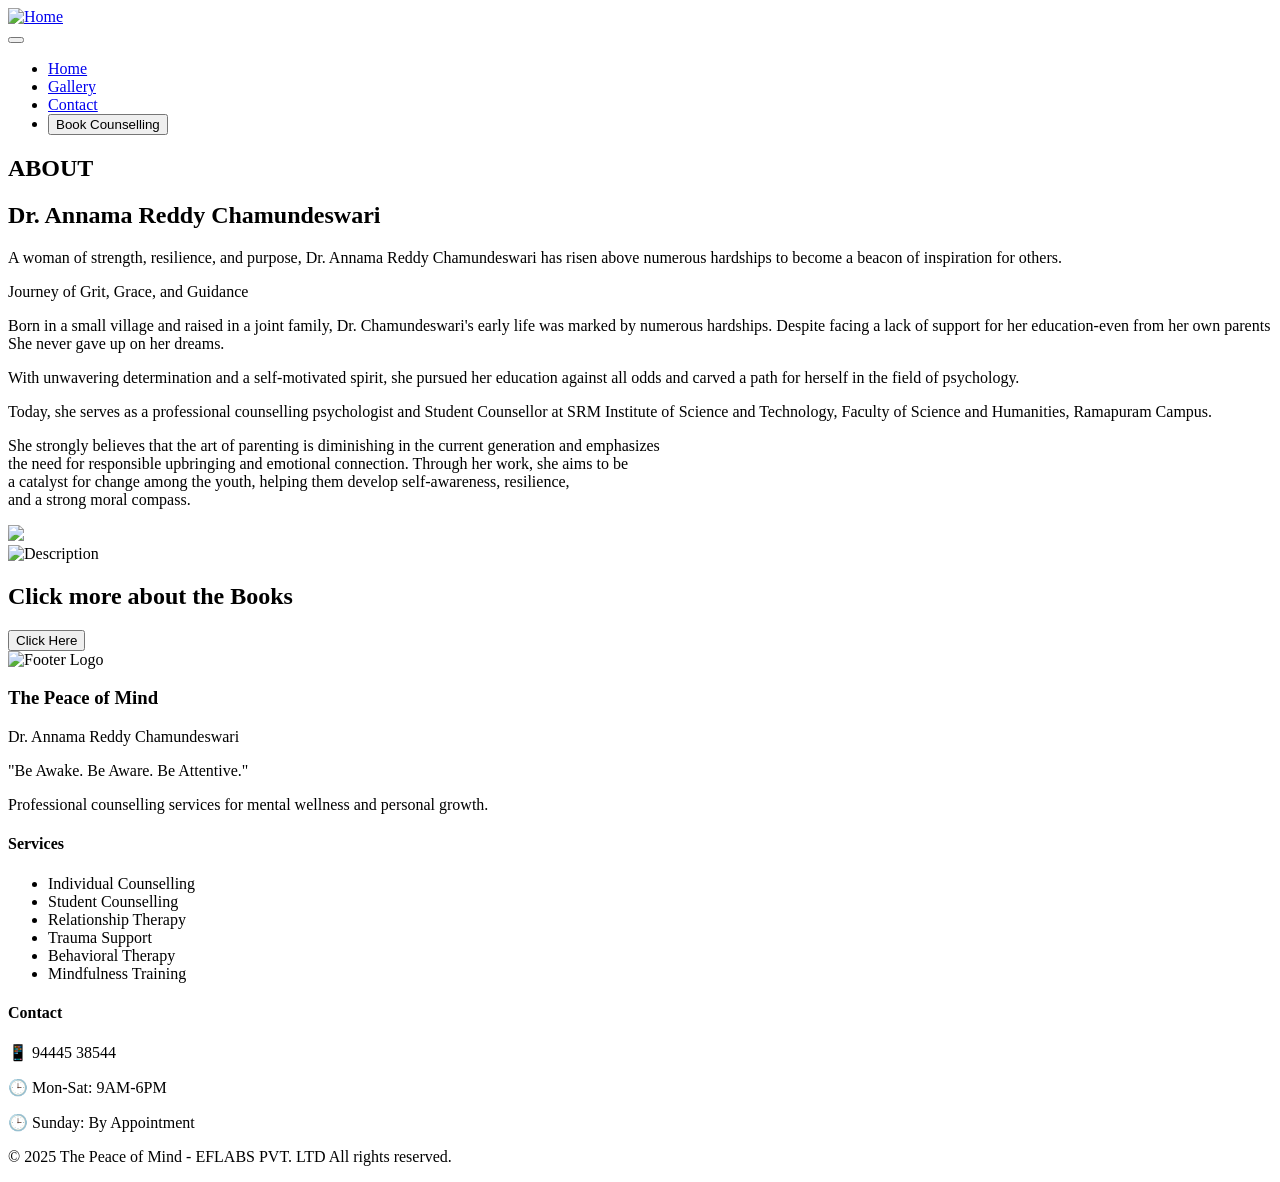
==== index.html @ 6b93bc57 "about page setup" ====
<!DOCTYPE html>
<html lang="en">
<head>
    <meta charset="UTF-8">
    <meta name="viewport" content="width=device-width, initial-scale=1.0">
    <title>About Us</title>
    <link rel="stylesheet" href="about.css">
    
</head>
<body>
     <!-- Header Section -->
    <div class="background-slideshow"></div>
    <div class="overlay">
        <header class="header-container">
            <!-- logo -->
            <div class="logo-container">
                <a href="index.html"><img src="assests/logo.webp" class="logo" alt="Home"></a>
            </div>
            <!-- nav-bar -->
            <nav class="nav-bar">
                <button class="hamburger" aria-label="Toggle menu">
                    <span></span>
                    <span></span>
                    <span></span>
                </button>
                <ul class="nav-links">
                    <li><a href="index.html">Home</a></li>
                    <li><a href="#">Gallery</a></li>
                    <li><a href="#">Contact</a></li>
                    <li><button class="book-counselling">Book Counselling</button></li>
                </ul>
            </nav>
        </header>
        <div class="background-slideshow"></div>

        <!-- About Content -->
    <section class="about-section">
        <div class="about-text">
      <h1>ABOUT</h1>
      
      <h2>Dr. Annama Reddy Chamundeswari</h2>

      <p>
        <span>A woman of strength,</span> resilience, and purpose, Dr. Annama Reddy Chamundeswari has risen above numerous hardships to become a beacon of inspiration for others.
      </p>


      <p>
        Journey of Grit, Grace, and Guidance
      </p>


      <p>
        Born in a small village and raised in a joint family, Dr. Chamundeswari's early life was marked by numerous hardships. Despite facing a lack of support for her education-even from her own parents <br><span>She never gave</span> up on her dreams.
      </p>


    
        <p>
            With unwavering determination and a self-motivated spirit, she pursued her education against all odds and carved a path for herself in the field of psychology.
        </p>          
        
        
        <p>
            Today, she serves as a <span>professional counselling psychologist</span>  and Student Counsellor at SRM Institute of Science and Technology, Faculty of Science and Humanities, Ramapuram Campus.
        </p>
      
        <p>
        She strongly believes that the art of parenting is diminishing in the current generation and emphasizes <br>the need for responsible upbringing and emotional connection. Through her work, she aims to be <br> a catalyst for change among the youth, <span>helping them develop </span>self-awareness, resilience, <br> and a strong moral compass.
        </p>
    </div>

     <div class="about-cards">
        <div>
            <img src="assests/about-img1.webp" class="about-img1"> 
  </section>


  <section class="">
    <div class="container">
      <img src="assests/about-product.webp" alt="Description" class="about-product">
      <div class="about-text">
        <h1>Click more about the Books</h1>
    <button class="about-button" onclick="window.open('https://www.pustaka.co.in/home/author/annama-reddy-chamundeswari','_blank')"> Click Here</button>
      </div>
    </div>
      </section>
<!-- Footer Section -->
 <footer class="custom-footer">
    
    <div class="footer-container">
        <div class="footer-grid">
            <div class="footer-about">
                <div class="footer-brand">
                    <img src="assests/footer-logo.webp" class="footer-logo" alt="Footer Logo">
                    <div>
                        <h3 class="footer-title">The Peace of Mind</h3>
                        <p class="footer-doctor">Dr. Annama Reddy Chamundeswari</p>
                    </div>
                </div>
                <p class="footer-quote">"Be Awake. Be Aware. Be Attentive."</p>
                <p class="footer-desc">Professional counselling services for mental wellness and personal growth.</p>
            </div>
            <div class="footer-services">
                <h4 class="footer-heading">Services</h4>
                <ul class="footer-list">
                    <li>Individual Counselling</li>
                    <li>Student Counselling</li>
                    <li>Relationship Therapy</li>
                    <li>Trauma Support</li>
                    <li>Behavioral Therapy</li>
                    <li>Mindfulness Training</li>
                </ul>
            </div>
            <div class="footer-contact">
                <h4 class="footer-heading">Contact</h4>
                <div class="footer-contact-list">
                    <p>📱 94445 38544</p>
                    <p>🕒 Mon-Sat: 9AM-6PM</p>
                    <p>🕒 Sunday: By Appointment</p>
                </div>
            </div>
        </div>
        <div class="footer-bottom">
            <p>&copy; 2025 The Peace of Mind - EFLABS PVT. LTD All rights reserved.</p>
        </div>
    </div>
</footer>
<script src="script.js"></script>
</body>
</html>
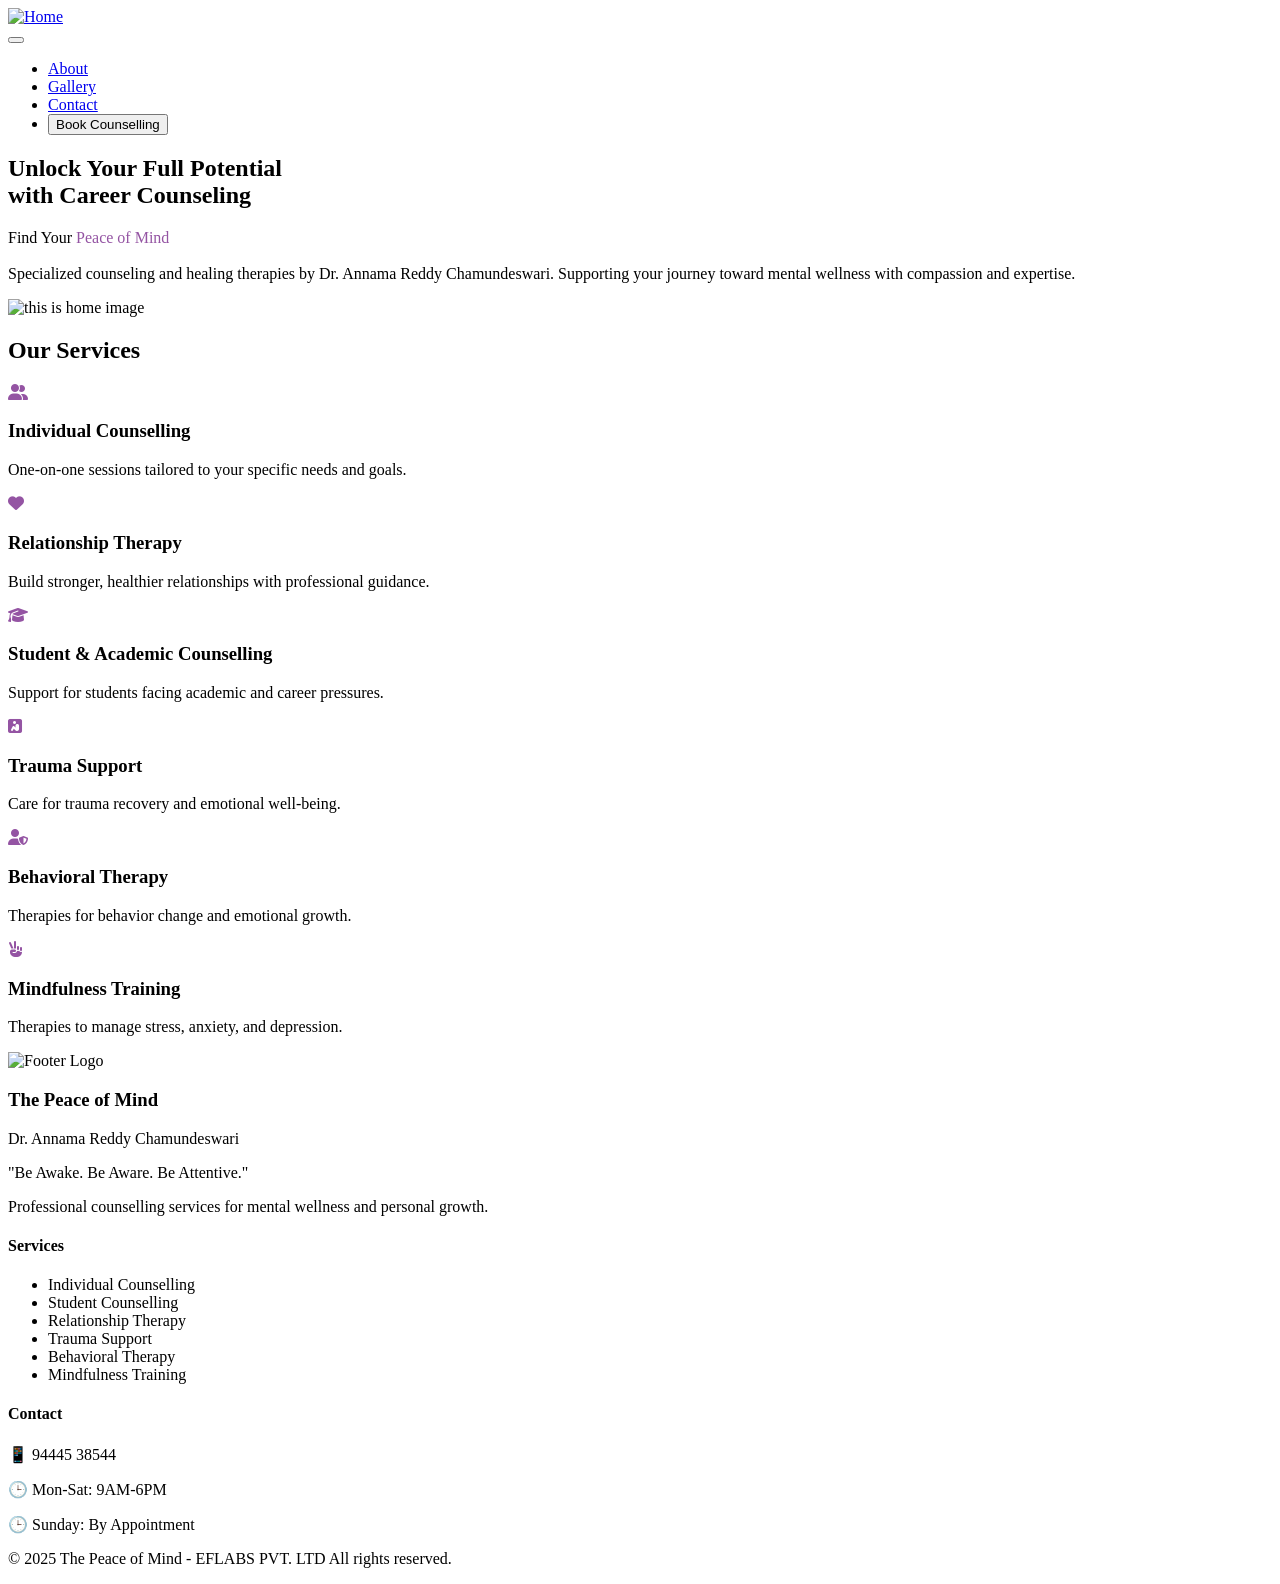
==== commit 02bcc2b5: "Add contact page with styling and Google Form integration - Created contact.html for the contact pag" ====
--- a/index.html
+++ b/index.html
@@ -3,12 +3,21 @@
 <head>
     <meta charset="UTF-8">
     <meta name="viewport" content="width=device-width, initial-scale=1.0">
-    <title>About Us</title>
-    <link rel="stylesheet" href="about.css">
+    <title>Peace of Mind</title>
+    <link rel="stylesheet" href="home.css">
+    <link rel="stylesheet" href="https://cdnjs.cloudflare.com/ajax/libs/font-awesome/6.5.2/css/all.min.css">
+    <link rel="stylesheet" href="https://fonts.googleapis.com/css2?family=Material+Symbols+Outlined:opsz,wght,FILL,GRAD@20..48,100..700,0..1,-50..200&icon_names=psychology" />
+    <link rel="stylesheet" href="https://fonts.googleapis.com/css2?family=Material+Symbols+Outlined:opsz,wght,FILL,GRAD@20..48,100..700,0..1,-50..200&icon_names=relax" />
+
+
+</head>
+
+    <style>
     
-</head>
+    </style>
 <body>
-     <!-- Header Section -->
+
+    <!-- Header Section -->
     <div class="background-slideshow"></div>
     <div class="overlay">
         <header class="header-container">
@@ -24,70 +33,83 @@
                     <span></span>
                 </button>
                 <ul class="nav-links">
-                    <li><a href="index.html">Home</a></li>
+                    <li><a href="about.html">About</a></li>
                     <li><a href="#">Gallery</a></li>
-                    <li><a href="#">Contact</a></li>
+                    <li><a href="contact.html">Contact</a></li>
                     <li><button class="book-counselling">Book Counselling</button></li>
                 </ul>
             </nav>
         </header>
         <div class="background-slideshow"></div>
-
-        <!-- About Content -->
-    <section class="about-section">
-        <div class="about-text">
-      <h1>ABOUT</h1>
-      
-      <h2>Dr. Annama Reddy Chamundeswari</h2>
-
-      <p>
-        <span>A woman of strength,</span> resilience, and purpose, Dr. Annama Reddy Chamundeswari has risen above numerous hardships to become a beacon of inspiration for others.
-      </p>
+    <div class="top-bg"></div>
 
 
+    <!-- Banner Section -->
+     <section class="banner">
+    <div class="banner-text">
+      <h1>Unlock Your Full Potential <br> with Career Counseling</h1>
       <p>
-        Journey of Grit, Grace, and Guidance
+        Find Your<span style="color: #9454a3"> Peace of Mind</span> 
+        <br>
+        <br>
+        Specialized counseling and healing therapies by Dr. Annama Reddy Chamundeswari. Supporting your journey toward mental wellness with compassion and expertise.
       </p>
+    </div>
+    <div class="banner-image">
+      <img src="assests/mental_health.webp" alt="this is home image" >
+    </div>
+  </section>
+        </div>
+
+        <!-- services Section -->
+        <section class="services">
+            <div class="container">
+
+                <h2>Our Services</h2>
+                
+                <div class="service-cards">
+                    <div class="service-card">
+                        <i class="fa-solid fa-user-group" style="color: #9454a3;"></i>
+                        <h3>Individual Counselling</h3>
+                        <p>One-on-one sessions tailored to your specific needs and goals.</p>
+                    </div>
+
+                    <div class="service-card">
+                        <i class="fa-solid fa-heart fa-beat" style="color: #9454a3;"></i>
+                        <h3>Relationship Therapy</h3>
+                        <p>Build stronger, healthier relationships with professional guidance.</p>
+                    </div>
+
+                    <div class="service-card">
+                        <i class="fa-solid fa-graduation-cap" style="color: #9454a3;"></i>
+                        <h3>Student & Academic Counselling</h3>
+                        <p> Support for students facing academic and career pressures.</p>
+                    </div>
+
+                    <div class="service-card">
+                        <i class="fa-solid fa-square-person-confined" style="color: #9454a3;"></i>
+                        <h3>Trauma Support</h3>
+                        <p>Care for trauma recovery and emotional well-being.</p>
+                    </div>
+
+                    <div class="service-card">
+                        <i class="fa-solid fa-user-shield" style="color: #9454a3;"></i>
+                        <h3>Behavioral Therapy</h3>
+                        <p>Therapies for behavior change and emotional growth.</p>
+                    </div>
+
+                    <div class="service-card">
+                        <i class="fa-solid fa-hand-peace" style="color: #9454a3;"></i>
+                        <h3>Mindfulness Training</h3>
+                        <p>Therapies to manage stress, anxiety, and depression.</p>
+                    </div>
+                </div>
+            </div>
+        </section>
 
 
-      <p>
-        Born in a small village and raised in a joint family, Dr. Chamundeswari's early life was marked by numerous hardships. Despite facing a lack of support for her education-even from her own parents <br><span>She never gave</span> up on her dreams.
-      </p>
-
-
-    
-        <p>
-            With unwavering determination and a self-motivated spirit, she pursued her education against all odds and carved a path for herself in the field of psychology.
-        </p>          
-        
-        
-        <p>
-            Today, she serves as a <span>professional counselling psychologist</span>  and Student Counsellor at SRM Institute of Science and Technology, Faculty of Science and Humanities, Ramapuram Campus.
-        </p>
-      
-        <p>
-        She strongly believes that the art of parenting is diminishing in the current generation and emphasizes <br>the need for responsible upbringing and emotional connection. Through her work, she aims to be <br> a catalyst for change among the youth, <span>helping them develop </span>self-awareness, resilience, <br> and a strong moral compass.
-        </p>
-    </div>
-
-     <div class="about-cards">
-        <div>
-            <img src="assests/about-img1.webp" class="about-img1"> 
-  </section>
-
-
-  <section class="">
-    <div class="container">
-      <img src="assests/about-product.webp" alt="Description" class="about-product">
-      <div class="about-text">
-        <h1>Click more about the Books</h1>
-    <button class="about-button" onclick="window.open('https://www.pustaka.co.in/home/author/annama-reddy-chamundeswari','_blank')"> Click Here</button>
-      </div>
-    </div>
-      </section>
-<!-- Footer Section -->
+    <!-- Footer Section -->
  <footer class="custom-footer">
-    
     <div class="footer-container">
         <div class="footer-grid">
             <div class="footer-about">
@@ -126,6 +148,7 @@
         </div>
     </div>
 </footer>
-<script src="script.js"></script>
+    <script src="script.js"></script>
+
 </body>
 </html>
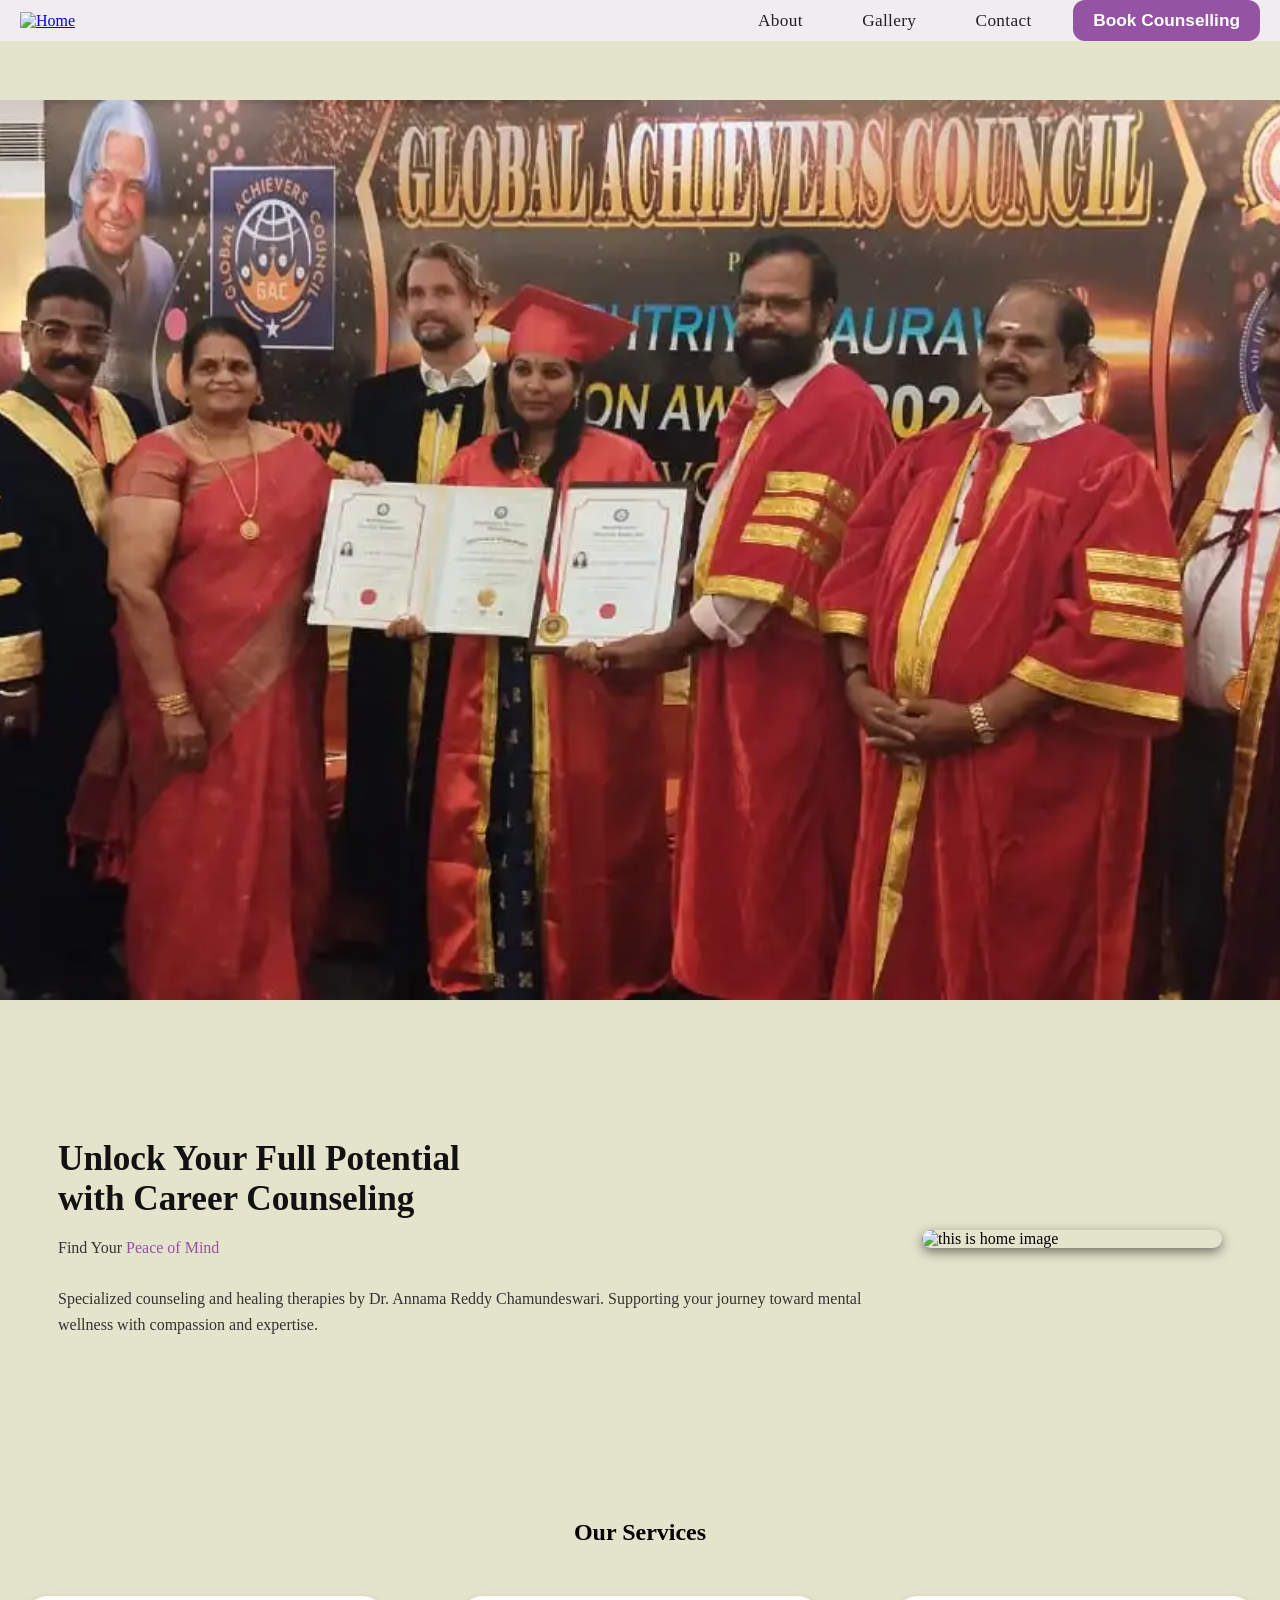
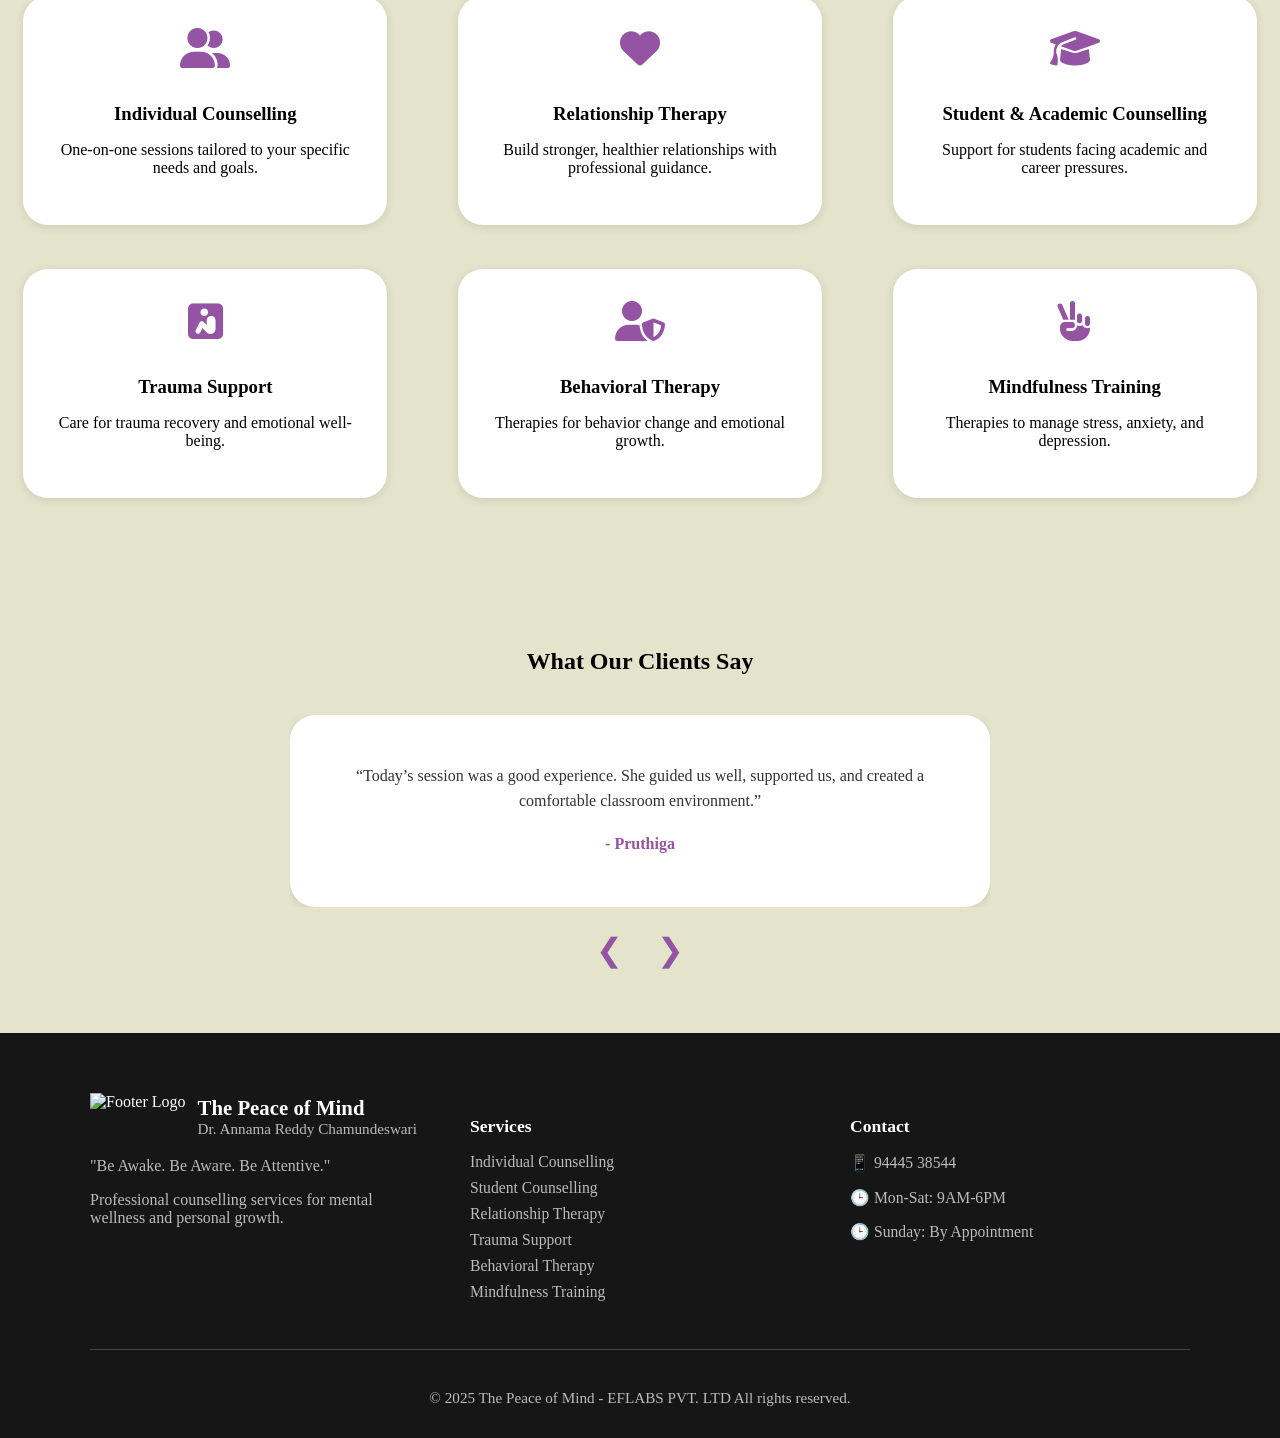
==== commit 6b8a51b0: "Add testimonials section with slider functionality" ====
--- a/index.html
+++ b/index.html
@@ -9,7 +9,7 @@
     <link rel="stylesheet" href="https://fonts.googleapis.com/css2?family=Material+Symbols+Outlined:opsz,wght,FILL,GRAD@20..48,100..700,0..1,-50..200&icon_names=psychology" />
     <link rel="stylesheet" href="https://fonts.googleapis.com/css2?family=Material+Symbols+Outlined:opsz,wght,FILL,GRAD@20..48,100..700,0..1,-50..200&icon_names=relax" />
 
-
+    
 </head>
 
     <style>
@@ -106,7 +106,45 @@
                 </div>
             </div>
         </section>
+            <!-- Testimonial Section -->
+<section class="testimonials">
+  <div class="container">
+    <h2>What Our Clients Say</h2>
 
+    <div class="testimonial-slider">
+      <div class="testimonial-card active">
+        <p>“Today’s session was a good experience. She guided us well, supported us, and created a comfortable classroom environment.”</p>
+        <h4>- Pruthiga</h4>
+      </div>
+
+      <div class="testimonial-card">
+        <p>“The class was very informative and effective. Everyone was active, and it was such a relief to sit in her session. Much needed, thank you!”</p>
+        <h4>- Keerthana (III Year Biotech)</h4>
+      </div>
+
+      <div class="testimonial-card">
+        <p>“The summer camp on career guidance was enriching, interactive, and well-organized. The personalized assessments gave me clear direction and motivation.”</p>
+        <h4>- S. Prathisha</h4>
+      </div>
+
+      <div class="testimonial-card">
+        <p>“The program was very helpful, especially for Science students. The mentor explained everything clearly and made it engaging.”</p>
+        <h4>- P. Sahana</h4>
+      </div>
+
+      <div class="testimonial-card">
+        <p>“The session helped me understand my career options and gave me confidence to choose the right path.”</p>
+        <h4>- H. Kanchanmala</h4>
+      </div>
+    </div>
+
+    <!-- Slider Navigation -->
+    <div class="testimonial-nav">
+      <span class="prev">&#10094;</span>
+      <span class="next">&#10095;</span>
+    </div>
+  </div>
+</section>
 
     <!-- Footer Section -->
  <footer class="custom-footer">
--- a/home.css
+++ b/home.css
@@ -0,0 +1,595 @@
+
+body {
+    background-color: #e4e4cc;
+}
+
+                                                            /* Header */
+.header-container {
+    display: flex;
+    align-items: center;
+    justify-content: space-between;
+    padding: 0 20px;
+    position: fixed;
+    top: 0;
+    left: 0;
+    width: 100%;
+    background-color: #f0ecf1;
+    z-index: 1000;
+}
+
+.logo {
+    height: 100px;
+}
+
+.book-counselling:hover {
+    background: #502958;
+}
+
+.logo-container {
+    display: flex;
+    align-items: center;
+}
+
+.nav-links {
+    display: flex;
+    align-items: center;
+    list-style: none;
+    gap: 1.5rem;
+    margin: 0;
+    padding: 0;
+    background: none;
+    box-shadow: none;
+}
+
+.nav-links li {
+    display: flex;
+    align-items: center;
+    margin: 0;
+    padding: 0;
+}
+
+.nav-links a {
+    color: #222;
+    text-decoration: none;
+    font-weight: 500;
+    font-size: 1.08rem;
+    letter-spacing: 0.02em;
+    padding: 0.5rem 1.1rem;
+    border-radius: 6px;
+    transition: background 0.2s, color 0.2s;
+    position: relative;
+}
+
+.nav-links a:hover {
+    color: #d400ff;
+}
+
+.book-counselling {
+    border-radius: 12px;
+    background: #9454a3;
+    color: #fff;
+    border: none;
+    font-weight: 600;
+    font-size: 1.08rem;
+    cursor: pointer;
+    padding: 10px 20px;
+    margin-right: 40px;
+    transition: all 0.3s ease;
+    outline: none;
+    animation: glowing 1.5s infinite;
+    position: relative;
+    overflow: hidden;
+}
+
+.book-counselling:hover {
+    animation: none;
+    background: #502958;
+    box-shadow: 0 0 25px #9454a3;
+    transform: translateY(-2px);
+}
+
+
+@keyframes glowing {
+    0% {
+        box-shadow: 0 0 5px #9454a3,
+                   0 0 10px #9454a3,
+                   0 0 15px #9454a3;
+    }
+    50% {
+        box-shadow: 0 0 20px #9454a3,
+                   0 0 25px #9454a3,
+                   0 0 30px #9454a3;
+    }
+    100% {
+        box-shadow: 0 0 5px #9454a3,
+                   0 0 10px #9454a3,
+                   0 0 15px #9454a3;
+    }
+}
+
+.hamburger {
+    background-color: #f0ecf1;
+    display: none;
+    border: none;
+    width: 34px;
+    height: 34px;
+    position: relative;
+    z-index: 1002;
+    margin-right: 90px;
+    
+}
+
+.hamburger span {
+    display: block;
+    width: 24px;
+    height: 2px;
+    background: #333;
+    margin: 4px 0;
+    border-radius: 3px;
+    transition: 0.3s ease;
+    transform-origin: center;
+}
+
+.hamburger.active span:nth-child(1) {
+    transform: translateY(6px) rotate(45deg);
+}
+
+.hamburger.active span:nth-child(2) {
+    opacity: 0;
+}
+
+.hamburger.active span:nth-child(3) {
+    transform: translateY(-6px) rotate(-45deg);
+}
+
+/* Responsive */
+@media (max-width: 900px) {
+    .header-container {
+        padding: 12px 20px;
+    }
+
+    .logo {
+        height: 88px;
+    }
+
+    
+    .hamburger {
+        display: flex !important; 
+        flex-direction: column;
+        align-items: center;
+        justify-content: center;
+        z-index: 1002; 
+    }
+
+    .nav-bar {
+        display: flex;
+        align-items: center;
+    }
+
+    
+    .nav-links {
+        position: fixed;
+        top: 0;
+        right: -100%; 
+        height: 20vh;
+        width: 270px;
+        background: #f0ecf1;
+        flex-direction: column;
+        align-items: center;
+        padding: 80px 20px 30px;
+        transition: right 0.2s ease;
+        box-shadow: -2px 0 10px rgba(0, 0, 0, 0.1);
+        z-index: 1001;
+    }
+
+    .nav-links.active {
+        right: 0;
+    }
+
+    .nav-links li {
+        width: 100%;
+        margin: 8px 0;
+    }
+
+    .nav-links a {
+        display: block;
+        padding: 10px 15px;
+        text-align: center;
+        font-size: 1.1rem;
+    }
+
+    .book-counselling {
+        margin-left: 30px;
+        margin-bottom: 30px;
+        width: 100%;
+        text-align: center;
+    }
+
+    .nav-overlay {
+        display: none;
+        position: fixed;
+        top: 0;
+        left: 0;
+        width: 100%;
+        height: 100%;
+        background: rgba(0, 0, 0, 0.5);
+        z-index: 999;
+    }
+
+    .nav-overlay.active {
+        display: block;
+    }
+}
+
+
+                                                 /* Hero  section */
+
+.background-slideshow {
+    display: none;
+}
+
+.top-bg {
+    display: block;
+    width: 100vw;
+    height: 100vh;
+    position: relative;
+    margin-left: calc(-50vw + 50%);
+    margin-right: calc(-50vw + 50%);
+    margin-bottom: 60px;
+    margin-top: -10px;
+    padding: 0;
+    border: none;
+    background-color: #EEEEC8;
+    background-size: cover;
+    background-position: center;
+    background-repeat: no-repeat;
+    transition: opacity 1s ease-in-out;
+}
+
+ /* Responsive */
+@media (max-width: 1024px) {
+    .top-bg {
+        height: 70vh;
+        margin-bottom: 40px;
+    }
+}
+
+@media (max-width: 768px) {
+    .top-bg {
+        height: 60vh;
+        margin-bottom: 30px;
+    }
+}
+
+@media (max-width: 600px) {
+    .top-bg {
+        height: 50vh;
+        margin-bottom: 20px;
+    }
+}
+
+
+.overlay {
+    margin-top: 110px; 
+    padding-bottom: 18px; 
+}
+
+
+.services {
+    padding-top: 4rem;
+    padding-bottom: 4rem;
+    background: #e4e4cc;
+}
+
+.services h2 {
+    text-align: center;
+    margin-bottom: 3rem;
+}
+
+.service-cards {
+    display: grid;
+    grid-template-columns: 1fr;
+    gap: 2rem;
+    justify-items: center;
+}
+
+
+.service-card {
+    background: rgb(255, 255, 255);
+    padding: 2rem;
+    border-radius: 25px;
+    margin: 2px;
+    width: 300px;
+    text-align: center;
+    box-shadow: 0 2px 10px rgba(0, 0, 0, 0.1);
+    transition: transform 0.3s ease;
+}
+
+.service-card:hover {
+    transform: translateY(-5px);
+}
+
+.service-card i {
+    font-size: 2.5rem;
+    color: var(--primary-color);
+    margin-bottom: 1rem;
+}
+
+
+
+.service-card h3 {
+    margin-bottom: 1rem;
+}
+
+.banner {
+    display: flex;
+    justify-content: space-between;
+    align-items: center;
+    padding: 50px;
+    max-width: 1300px;
+    margin: auto;
+    flex-wrap: wrap;
+}
+
+
+.banner-text {
+    flex: 1;
+    padding-right: 30px;
+    min-width: 280px;
+}
+
+.banner-text h1 {
+    font-size: 2.2rem;
+    font-weight: 700;
+    color: #111;
+    margin-bottom: 10px;
+}
+
+.banner-text p {
+    font-size: 1rem;
+    color: #333;
+    margin-bottom: 30px;
+    line-height: 1.6;
+}
+
+.banner-image img {
+    display: block;
+    min-width: 300px;  
+    max-width: 110%;
+    border-radius: 23px;
+    box-shadow: 0px 4px 12px rgba(0,0,0,0.5);
+    transition: transform 0.3s ease, box-shadow 0.3s ease;
+}
+
+.banner-image img:hover {
+    transform: scale(1.01);
+    box-shadow: 0 0 20px rgba(122, 98, 116, 0.6);
+}
+
+/* Responsive */
+@media (min-width: 768px) {
+    
+    /* Tablet view */
+
+    .service-cards {
+        grid-template-columns: repeat(2, 1fr);
+        gap: 2rem;
+    }
+
+    .banner {
+        padding: 40px 30px;
+    }
+}
+
+@media (min-width: 1200px) {
+    
+    /* Desktop view */
+    
+    .service-cards {
+        grid-template-columns: repeat(3, 1fr);
+        gap: 2.5rem;
+    }
+
+    .banner {
+        padding: 50px;
+    }
+}
+
+@media (max-width: 767px) {
+    
+    /* Mobile view */
+    
+    .banner {
+        padding: 30px 20px;
+    }
+
+    .banner-text {
+        padding-right: 0;
+        margin-bottom: 30px;
+    }
+
+    .banner-text h1 {
+        font-size: 1.8rem;
+    }
+
+    .service-card {
+        width: 100%;
+        max-width: 350px;
+    }
+}
+
+                                                /* Footer section */
+
+.custom-footer {
+    background-color: rgb(22, 22, 22);
+    color: #fff;
+    padding: 60px 0 0 0;
+    left: 0;
+    bottom: 0;
+    width: 100vw;
+    margin-left: calc(-50vw + 50%);
+    margin-right: calc(-50vw + 50%);
+    margin-bottom: -10px;
+    z-index: 999;
+    box-sizing: border-box;
+    
+}
+
+.footer-container {
+    max-width: 1100px;
+    margin: 0 auto;
+    padding: 0 24px;
+}
+
+.footer-grid {
+    display: flex;
+    flex-wrap: wrap;
+    gap: 40px;
+    justify-content: space-between;
+}
+
+.footer-about, .footer-services, .footer-contact {
+    flex: 1 1 250px;
+    min-width: 220px;
+}
+
+.footer-brand {
+    display: flex;
+    align-items: center;
+    margin-bottom: 16px;
+}
+
+.footer-icon {
+    font-size: 2rem;
+    margin-right: 10px;
+}
+
+.footer-title {
+    font-size: 1.3rem;
+    font-weight: bold;
+    margin: 0;
+}
+
+.footer-doctor {
+    color: #bbb;
+    font-size: 0.95rem;
+    margin: 0;
+}
+
+.footer-quote {
+    color: #bbb;
+    margin-bottom: 12px;
+}
+
+.footer-desc {
+    color: #bbb;
+    margin-bottom: 0;
+}
+
+.footer-heading {
+    font-weight: bold;
+    margin-bottom: 16px;
+    font-size: 1.1rem;
+}
+
+.footer-list {
+    list-style: none;
+    padding: 0;
+    margin: 0;
+}
+
+.footer-list li {
+    color: #bbb;
+    font-size: 0.98rem;
+    margin-bottom: 8px;
+}
+
+.footer-contact-list p {
+    color: #bbb;
+    font-size: 0.98rem;
+    margin-bottom: 8px;
+}
+
+.footer-bottom {
+    border-top: 1px solid #444;
+    margin-top: 40px;
+    padding: 24px 0 16px 0;
+    text-align: center;
+    color: #bbb;
+    font-size: 0.95rem;
+}
+.footer-logo
+{
+    height: 48px;           
+    width: auto;
+    display: inline-block;
+    vertical-align: middle;
+    margin-right: 12px;     
+}
+/* Testimonials */
+.testimonials {
+  padding: 4rem 2rem;
+  background: #e4e4cc;
+  text-align: center;
+  position: relative;
+}
+
+.testimonials h2 {
+  margin-bottom: 2.5rem;
+}
+
+.testimonial-slider {
+  position: relative;
+  max-width: 700px;
+  margin: 0 auto;
+  overflow: hidden;
+}
+
+.testimonial-card {
+  background: #fff;
+  padding: 2rem;
+  border-radius: 25px;
+  box-shadow: 0 2px 10px rgba(0,0,0,0.1);
+  opacity: 0;
+  transform: scale(0.95);
+  transition: opacity 0.6s ease, transform 0.6s ease;
+  position: absolute;
+  top: 0;
+  left: 0;
+  right: 0;
+}
+
+.testimonial-card.active {
+  opacity: 1;
+  transform: scale(1);
+  position: relative;
+}
+
+.testimonial-card p {
+  font-size: 1rem;
+  color: #333;
+  line-height: 1.6;
+  margin-bottom: 1rem;
+}
+
+.testimonial-card h4 {
+  font-weight: 600;
+  color: #9454a3;
+}
+
+/* Navigation Arrows */
+.testimonial-nav {
+  margin-top: 1.5rem;
+}
+
+.testimonial-nav span {
+  cursor: pointer;
+  font-size: 2rem;
+  color: #9454a3;
+  margin: 0 15px;
+  transition: color 0.3s ease;
+}
+
+.testimonial-nav span:hover {
+  color: #502958;
+}
